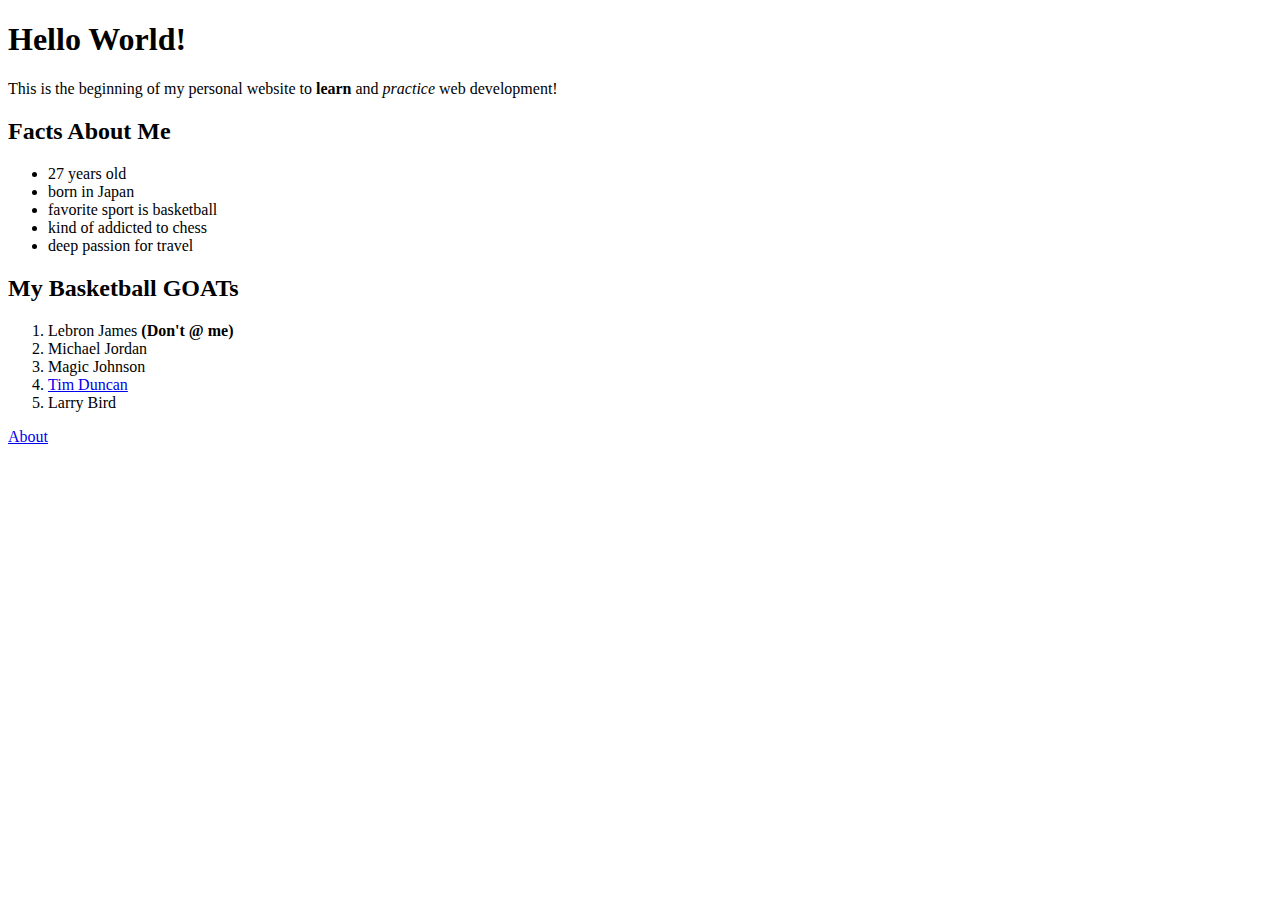
==== live/index.html @ 8348cdff "Add about page" ====
<!DOCTYPE html>
<html lang="en">

<head>
    <meta charset="UTF-8">
    <title>My Website</title>
</head>

<body>
    <h1>Hello World!</h1>
    <!-- IFKYK -->
    <p>This is the beginning of my personal website to <strong>learn</strong> and <em>practice</em> web development!</p>
    <h2>Facts About Me</h2>
    <ul>
        <li>27 years old</li>
        <li>born in Japan</li>
        <li>favorite sport is basketball</li>
        <li>kind of addicted to chess</li>
        <li>deep passion for travel</li>
    </ul>
    <h2>My Basketball GOATs</h2>
    <ol>
        <li>Lebron James <strong>(Don't @ me)</strong></li>
        <li>Michael Jordan</li>
        <li>Magic Johnson</li>
        <li><a href="https://en.wikipedia.org/wiki/Tim_Duncan">Tim Duncan</a></li>
        <li>Larry Bird</li>
    </ol>

    <a href="log.md">About</a>
</body>

</html>
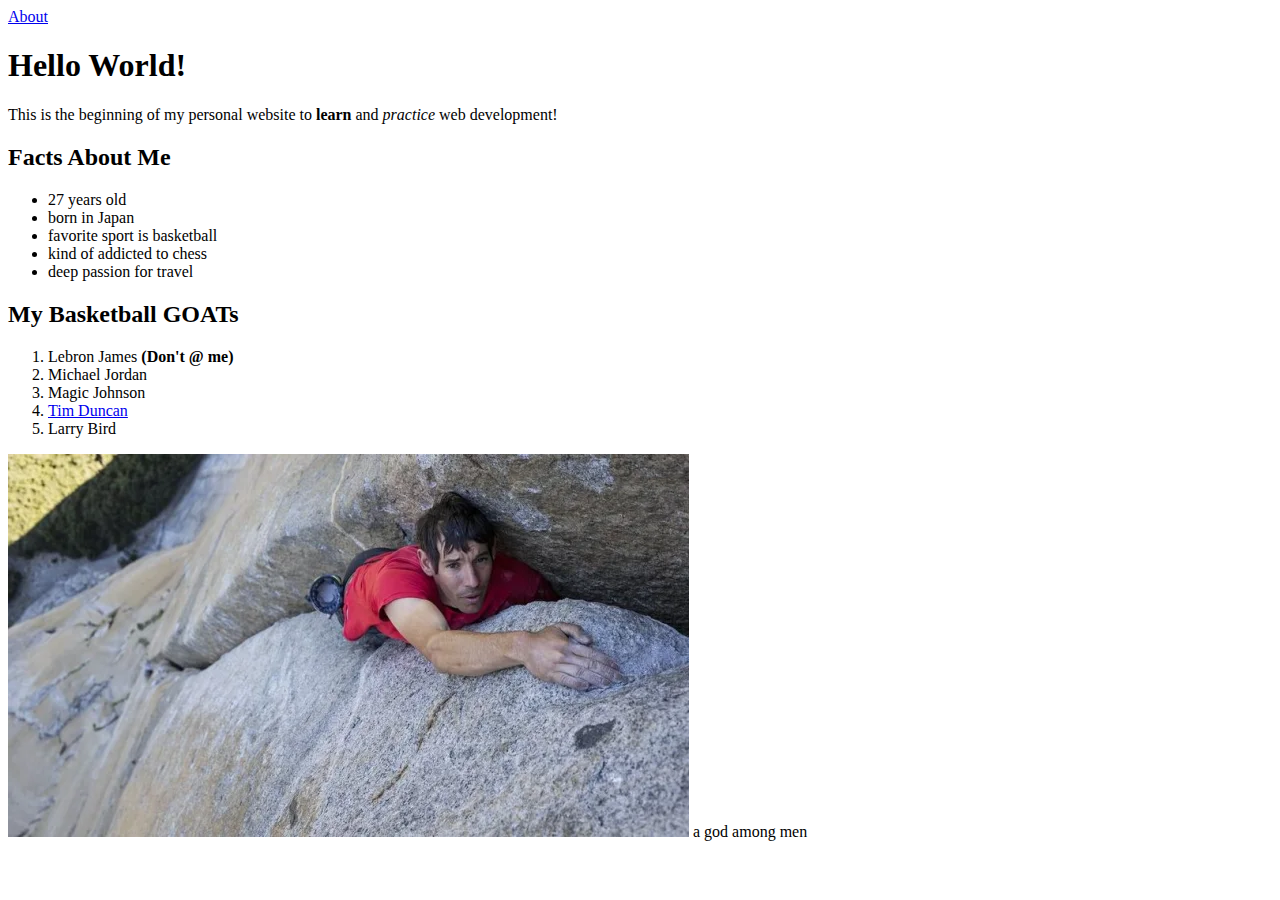
==== commit 9c7bb7f8: "Add images and pages folder" ====
--- a/live/index.html
+++ b/live/index.html
@@ -7,10 +7,13 @@
 </head>
 
 <body>
+    <!-- relative link -->
+    <a href="pages/about.html">About</a>
     <h1>Hello World!</h1>
     <!-- IFKYK -->
     <p>This is the beginning of my personal website to <strong>learn</strong> and <em>practice</em> web development!</p>
     <h2>Facts About Me</h2>
+    <!-- unordered list -->
     <ul>
         <li>27 years old</li>
         <li>born in Japan</li>
@@ -19,15 +22,18 @@
         <li>deep passion for travel</li>
     </ul>
     <h2>My Basketball GOATs</h2>
+    <!-- ordered list -->
     <ol>
         <li>Lebron James <strong>(Don't @ me)</strong></li>
         <li>Michael Jordan</li>
         <li>Magic Johnson</li>
+        <!-- absolute link -->
         <li><a href="https://en.wikipedia.org/wiki/Tim_Duncan">Tim Duncan</a></li>
         <li>Larry Bird</li>
     </ol>
 
-    <a href="log.md">About</a>
+    <img src="./images/alex.webp" alt="Alex Honnold">
+    <caption>a god among men</caption>
 </body>
 
 </html>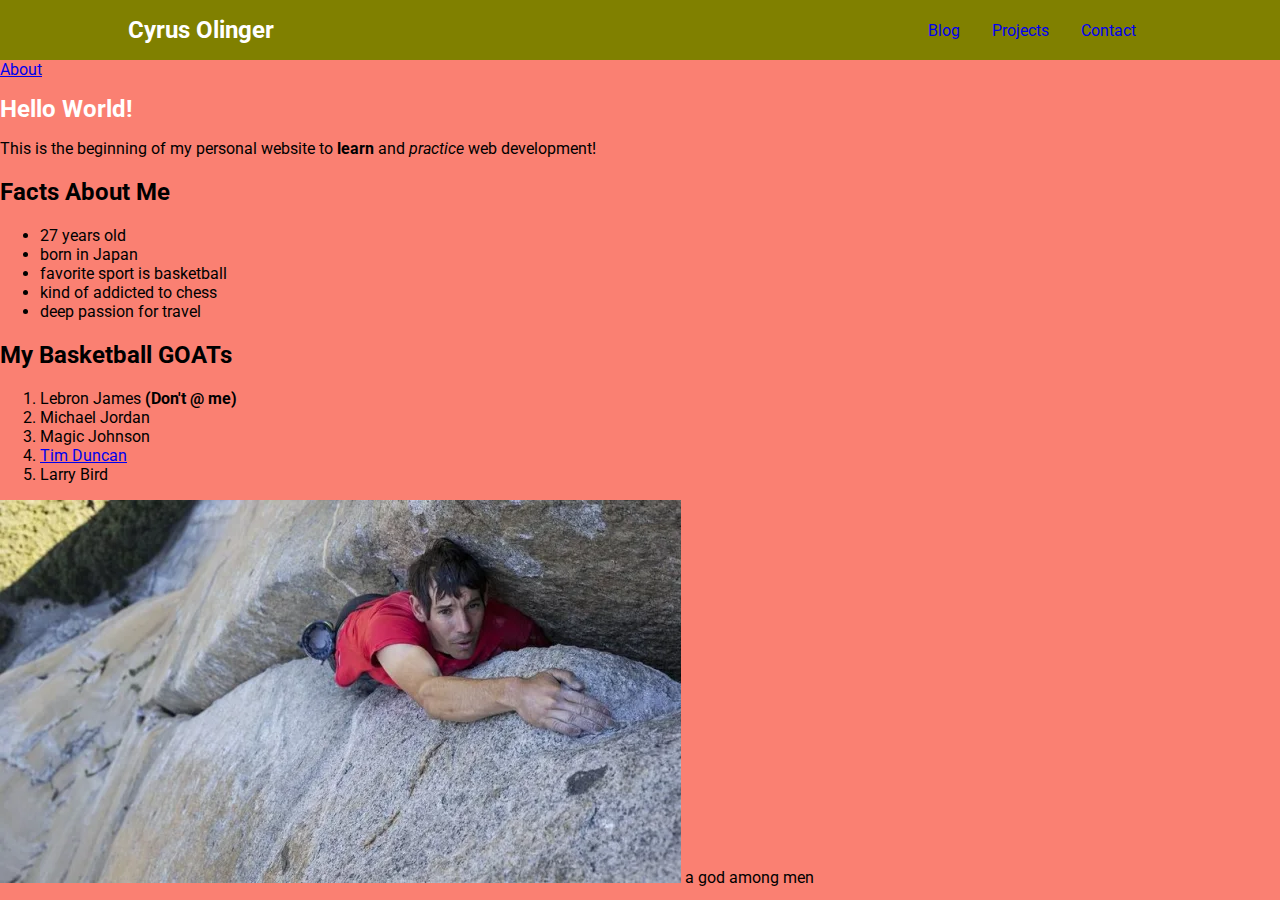
==== commit 61a5abff: "Create navigation bar" ====
--- a/live/index.html
+++ b/live/index.html
@@ -3,34 +3,51 @@
 
 <head>
     <meta charset="UTF-8">
+    <link rel="stylesheet" href="styles.css">
+    <link rel="preconnect" href="https://fonts.googleapis.com">
+    <link rel="preconnect" href="https://fonts.gstatic.com" crossorigin>
+    <link href="https://fonts.googleapis.com/css2?family=Roboto:ital,wght@0,400;0,700;1,300&display=swap"
+        rel="stylesheet">
     <title>My Website</title>
 </head>
 
 <body>
+
+    <!-- navbar -->
+    <nav>
+        <h1>Cyrus Olinger</h1>
+        <ul>
+            <li><a href="#">Blog</a></li>
+            <li><a href="#">Projects</a></li>
+            <li><a href="#">Contact</a></li>
+        </ul>
+    </nav>
     <!-- relative link -->
     <a href="pages/about.html">About</a>
     <h1>Hello World!</h1>
     <!-- IFKYK -->
     <p>This is the beginning of my personal website to <strong>learn</strong> and <em>practice</em> web development!</p>
-    <h2>Facts About Me</h2>
-    <!-- unordered list -->
-    <ul>
-        <li>27 years old</li>
-        <li>born in Japan</li>
-        <li>favorite sport is basketball</li>
-        <li>kind of addicted to chess</li>
-        <li>deep passion for travel</li>
-    </ul>
-    <h2>My Basketball GOATs</h2>
-    <!-- ordered list -->
-    <ol>
-        <li>Lebron James <strong>(Don't @ me)</strong></li>
-        <li>Michael Jordan</li>
-        <li>Magic Johnson</li>
-        <!-- absolute link -->
-        <li><a href="https://en.wikipedia.org/wiki/Tim_Duncan">Tim Duncan</a></li>
-        <li>Larry Bird</li>
-    </ol>
+    <div class="information">
+        <h2>Facts About Me</h2>
+        <!-- unordered list -->
+        <ul>
+            <li>27 years old</li>
+            <li>born in Japan</li>
+            <li>favorite sport is basketball</li>
+            <li>kind of addicted to chess</li>
+            <li>deep passion for travel</li>
+        </ul>
+        <h2>My Basketball GOATs</h2>
+        <!-- ordered list -->
+        <ol>
+            <li>Lebron James <strong>(Don't @ me)</strong></li>
+            <li>Michael Jordan</li>
+            <li>Magic Johnson</li>
+            <!-- absolute link -->
+            <li><a href="https://en.wikipedia.org/wiki/Tim_Duncan">Tim Duncan</a></li>
+            <li>Larry Bird</li>
+        </ol>
+    </div>
 
     <img src="./images/alex.webp" alt="Alex Honnold">
     <caption>a god among men</caption>
--- a/live/styles.css
+++ b/live/styles.css
@@ -0,0 +1,37 @@
+html {
+    box-sizing: border-box;
+}
+
+body {
+    font-family: 'Roboto', sans-serif;
+    margin: 0;
+    padding: 0;
+    background-color: salmon;
+}
+
+nav {
+    display: flex;
+    justify-content: space-between;
+    align-items: center;
+    background-color: olive;
+    padding: 0 10%;
+}
+
+nav ul {
+    display: flex;
+
+}
+
+nav ul li {
+    list-style-type: none;
+}
+
+nav ul li a {
+    padding: 1rem;
+    text-decoration: none;
+}
+
+h1 {
+    font-size: 24px;
+    color: white;
+}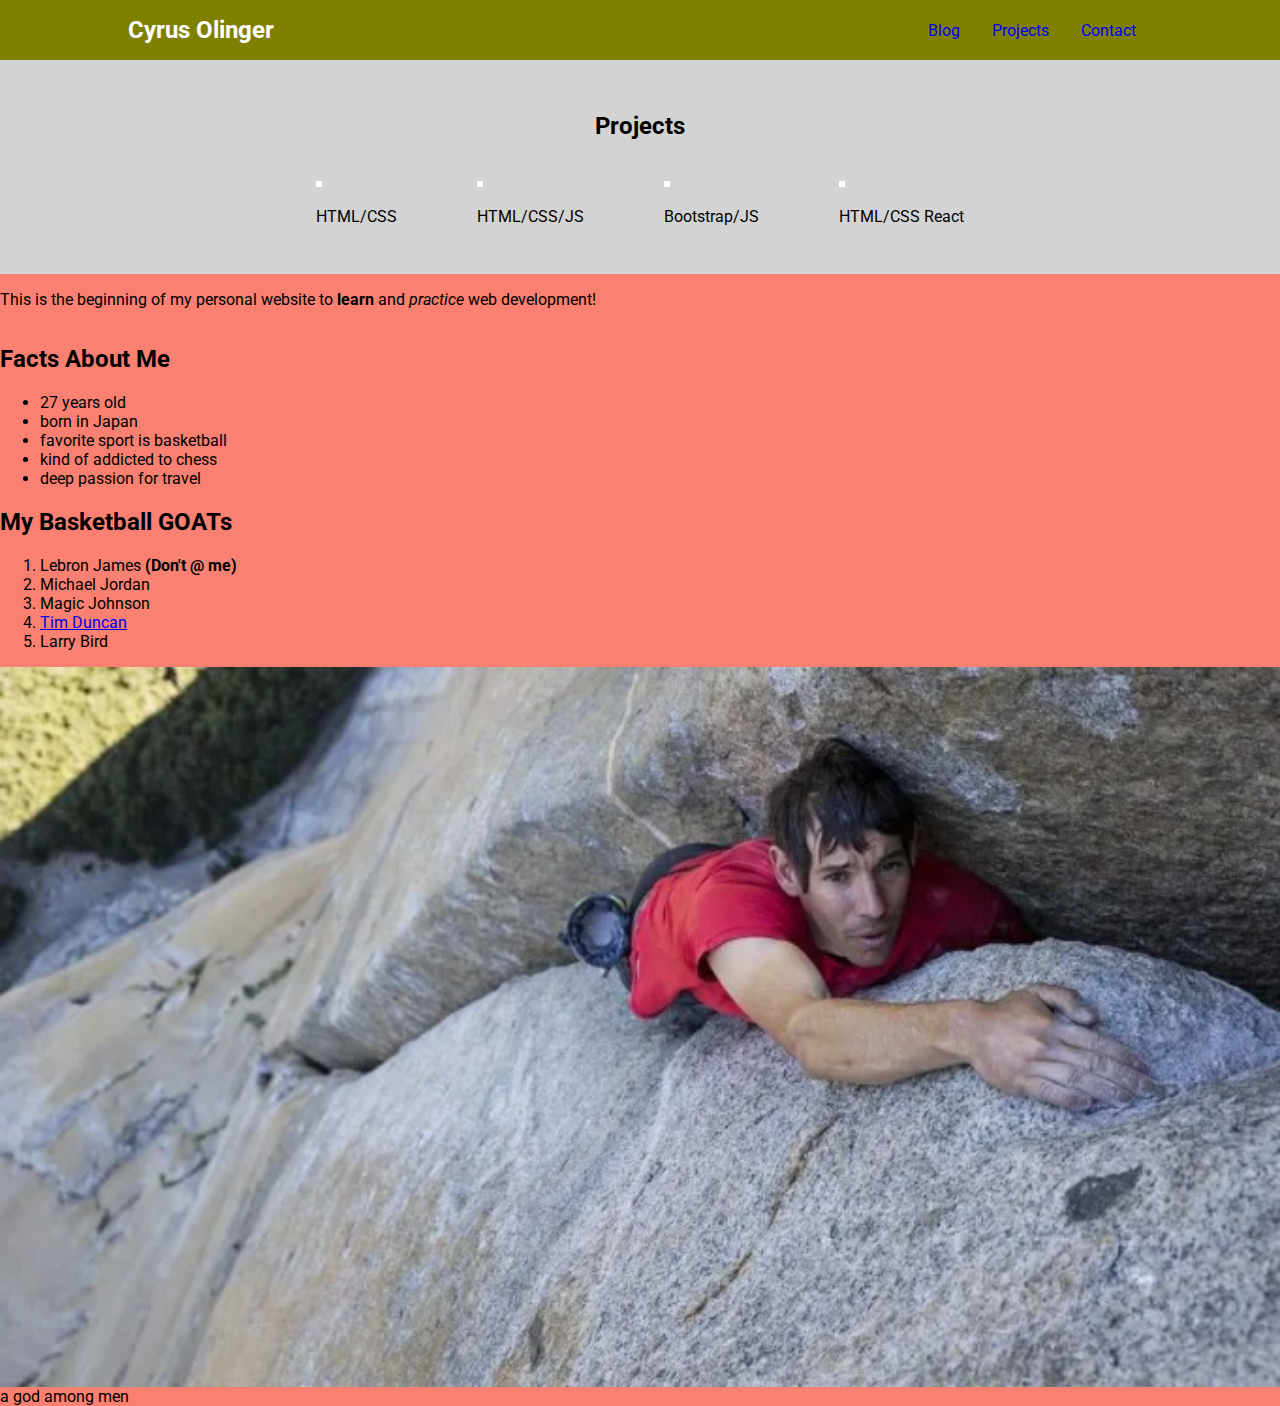
==== commit 36ae4ace: "Add Projects section" ====
--- a/live/index.html
+++ b/live/index.html
@@ -12,45 +12,63 @@
 </head>
 
 <body>
+    <div class="container">
+        <!-- navbar -->
+        <nav>
+            <h1>Cyrus Olinger</h1>
+            <ul>
+                <li><a href="#">Blog</a></li>
+                <li><a href="#">Projects</a></li>
+                <li><a href="#">Contact</a></li>
+            </ul>
+        </nav>
+        <!--  portfolio section -->
+        <div class="content">
+            <h2>Projects</h2>
+            <div class="showcase">
+                <div class="project"><img src="https://picsum.photos/200" alt="">
+                    <p>HTML/CSS</p>
+                </div>
+                <div class="project"><img src="https://picsum.photos/200" alt="">
+                    <p>HTML/CSS/JS</p>
+                </div>
+                <div class="project"><img src="https://picsum.photos/200" alt="">
+                    <p>Bootstrap/JS</p>
+                </div>
+                <div class="project"><img src="https://picsum.photos/200" alt="">
+                    <p>HTML/CSS React</p>
+                </div>
+            </div>
+        </div>
+        <!-- IFKYK -->
+        <p>This is the beginning of my personal website to <strong>learn</strong> and <em>practice</em> web
+            development!
+        </p>
+        <div class="information">
+            <h2>Facts About Me</h2>
+            <!-- unordered list -->
+            <ul>
+                <li>27 years old</li>
+                <li>born in Japan</li>
+                <li>favorite sport is basketball</li>
+                <li>kind of addicted to chess</li>
+                <li>deep passion for travel</li>
+            </ul>
+            <h2>My Basketball GOATs</h2>
+            <!-- ordered list -->
+            <ol>
+                <li>Lebron James <strong>(Don't @ me)</strong></li>
+                <li>Michael Jordan</li>
+                <li>Magic Johnson</li>
+                <!-- absolute link -->
+                <li><a href="https://en.wikipedia.org/wiki/Tim_Duncan">Tim Duncan</a></li>
+                <li>Larry Bird</li>
+            </ol>
+        </div>
 
-    <!-- navbar -->
-    <nav>
-        <h1>Cyrus Olinger</h1>
-        <ul>
-            <li><a href="#">Blog</a></li>
-            <li><a href="#">Projects</a></li>
-            <li><a href="#">Contact</a></li>
-        </ul>
-    </nav>
-    <!-- relative link -->
-    <a href="pages/about.html">About</a>
-    <h1>Hello World!</h1>
-    <!-- IFKYK -->
-    <p>This is the beginning of my personal website to <strong>learn</strong> and <em>practice</em> web development!</p>
-    <div class="information">
-        <h2>Facts About Me</h2>
-        <!-- unordered list -->
-        <ul>
-            <li>27 years old</li>
-            <li>born in Japan</li>
-            <li>favorite sport is basketball</li>
-            <li>kind of addicted to chess</li>
-            <li>deep passion for travel</li>
-        </ul>
-        <h2>My Basketball GOATs</h2>
-        <!-- ordered list -->
-        <ol>
-            <li>Lebron James <strong>(Don't @ me)</strong></li>
-            <li>Michael Jordan</li>
-            <li>Magic Johnson</li>
-            <!-- absolute link -->
-            <li><a href="https://en.wikipedia.org/wiki/Tim_Duncan">Tim Duncan</a></li>
-            <li>Larry Bird</li>
-        </ol>
+        <img src="./images/alex.webp" alt="Alex Honnold">
+        <caption>a god among men</caption>
     </div>
-
-    <img src="./images/alex.webp" alt="Alex Honnold">
-    <caption>a god among men</caption>
 </body>
 
 </html>--- a/live/styles.css
+++ b/live/styles.css
@@ -7,6 +7,11 @@
     margin: 0;
     padding: 0;
     background-color: salmon;
+}
+
+.container {
+    display: flex;
+    flex-direction: column;
 }
 
 nav {
@@ -34,4 +39,33 @@
 h1 {
     font-size: 24px;
     color: white;
+}
+
+.content {
+    background-color: lightgray;
+    display: flex;
+    flex-direction: column;
+    padding: 2rem 5rem;
+}
+
+.content h2 {
+    text-align: center;
+    margin-bottom: 2rem;
+}
+
+.showcase {
+    display: flex;
+    justify-content: center;
+    gap: 5rem;
+}
+
+.project img {
+    border-radius: 10%;
+    border: solid white 3px;
+    max-height: 10rem;
+    max-width: 10rem;
+}
+
+.project p {
+    text-align: center;
 }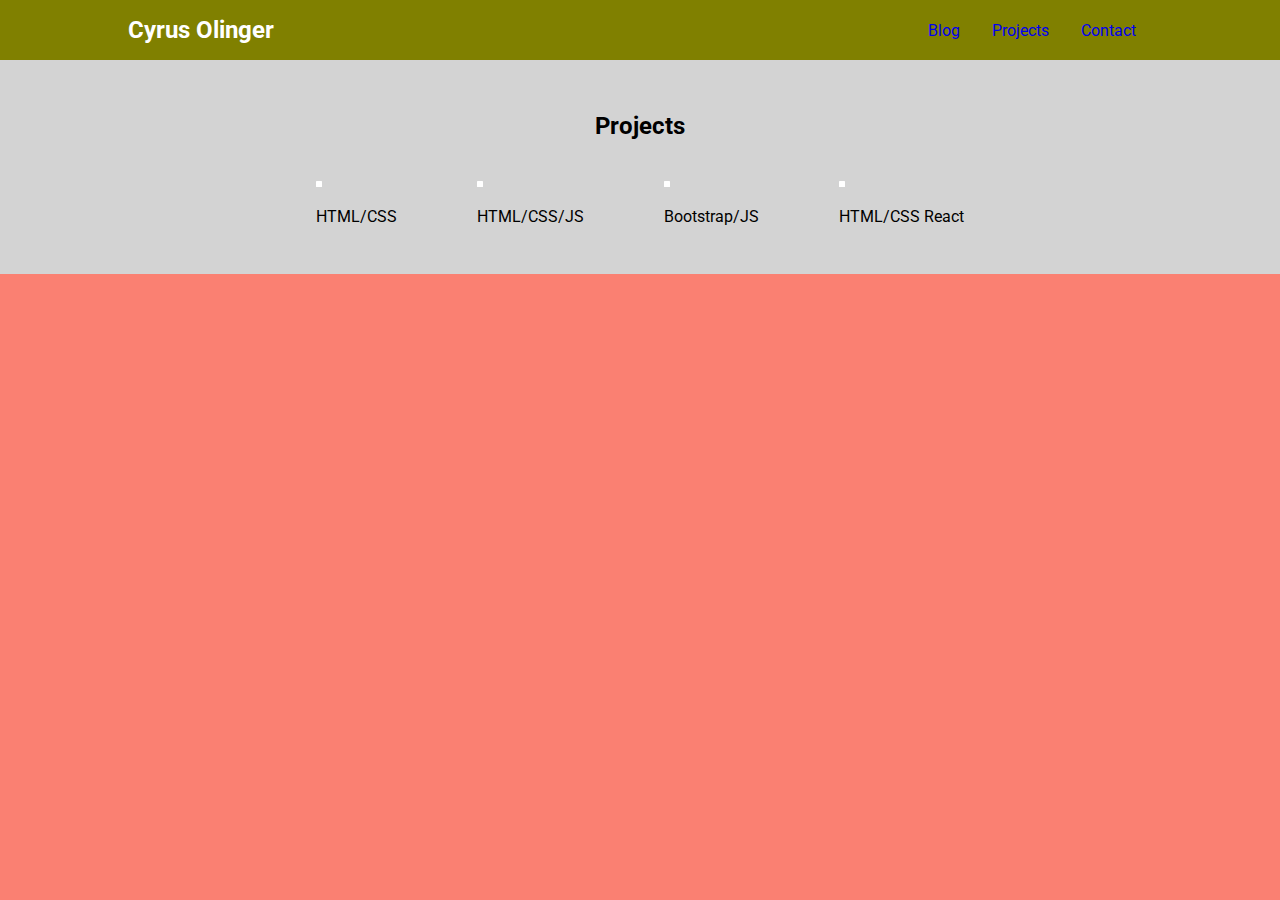
==== commit bac3fbdb: "Remove practice HTML lists and image" ====
--- a/live/index.html
+++ b/live/index.html
@@ -40,34 +40,6 @@
                 </div>
             </div>
         </div>
-        <!-- IFKYK -->
-        <p>This is the beginning of my personal website to <strong>learn</strong> and <em>practice</em> web
-            development!
-        </p>
-        <div class="information">
-            <h2>Facts About Me</h2>
-            <!-- unordered list -->
-            <ul>
-                <li>27 years old</li>
-                <li>born in Japan</li>
-                <li>favorite sport is basketball</li>
-                <li>kind of addicted to chess</li>
-                <li>deep passion for travel</li>
-            </ul>
-            <h2>My Basketball GOATs</h2>
-            <!-- ordered list -->
-            <ol>
-                <li>Lebron James <strong>(Don't @ me)</strong></li>
-                <li>Michael Jordan</li>
-                <li>Magic Johnson</li>
-                <!-- absolute link -->
-                <li><a href="https://en.wikipedia.org/wiki/Tim_Duncan">Tim Duncan</a></li>
-                <li>Larry Bird</li>
-            </ol>
-        </div>
-
-        <img src="./images/alex.webp" alt="Alex Honnold">
-        <caption>a god among men</caption>
     </div>
 </body>
 
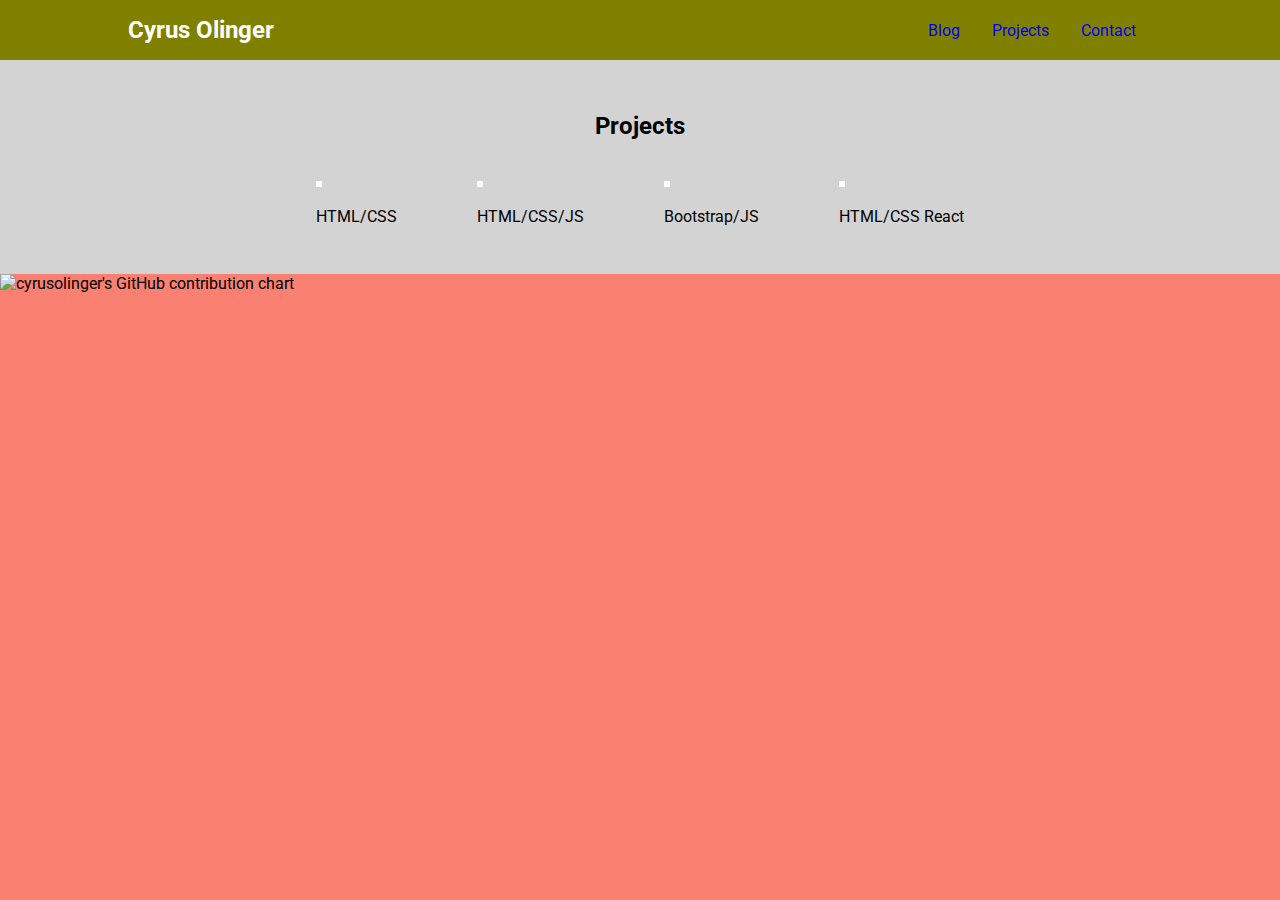
==== commit 2fcb9a99: "Add GitHub contribution chart" ====
--- a/live/index.html
+++ b/live/index.html
@@ -40,6 +40,7 @@
                 </div>
             </div>
         </div>
+        <img src="http://ghchart.rshah.org/cyrusolinger" alt="cyrusolinger's GitHub contribution chart" />
     </div>
 </body>
 
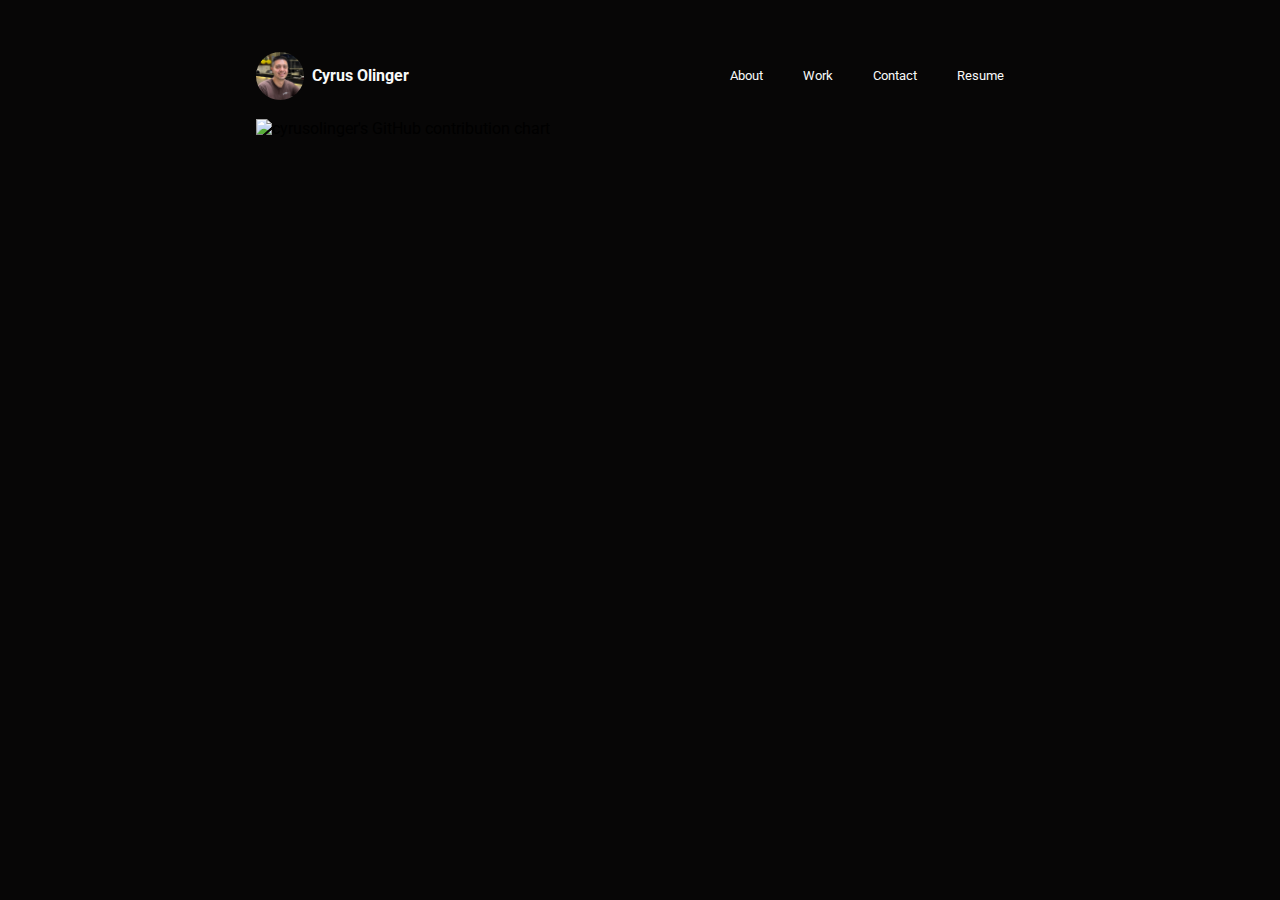
==== commit 9af6b86e: "Remove content section, color redesign" ====
--- a/live/index.html
+++ b/live/index.html
@@ -15,15 +15,19 @@
     <div class="container">
         <!-- navbar -->
         <nav>
-            <h1>Cyrus Olinger</h1>
+            <div>
+                <img src="./images/cyrus.jpg" alt="">
+                <h1>Cyrus Olinger</h1>
+            </div>
             <ul>
-                <li><a href="#">Blog</a></li>
-                <li><a href="#">Projects</a></li>
-                <li><a href="#">Contact</a></li>
+                <li><a href="#" class="hover-underline-animation">About</a></li>
+                <li><a href="#" class="hover-underline-animation">Work</a></li>
+                <li><a href="#" class="hover-underline-animation">Contact</a></li>
+                <li><a href="#" class="hover-underline-animation">Resume</a></li>
             </ul>
         </nav>
         <!--  portfolio section -->
-        <div class="content">
+        <!-- <div class="content">
             <h2>Projects</h2>
             <div class="showcase">
                 <div class="project"><img src="https://picsum.photos/200" alt="">
@@ -38,9 +42,9 @@
                 <div class="project"><img src="https://picsum.photos/200" alt="">
                     <p>HTML/CSS React</p>
                 </div>
-            </div>
-        </div>
-        <img src="http://ghchart.rshah.org/cyrusolinger" alt="cyrusolinger's GitHub contribution chart" />
+            </div> -->
+    </div>
+    <img src="http://ghchart.rshah.org/cyrusolinger" alt="cyrusolinger's GitHub contribution chart" />
     </div>
 </body>
 
--- a/live/styles.css
+++ b/live/styles.css
@@ -5,8 +5,8 @@
 body {
     font-family: 'Roboto', sans-serif;
     margin: 0;
-    padding: 0;
-    background-color: salmon;
+    padding: 2rem 20%;
+    background-color: #070606;
 }
 
 .container {
@@ -18,8 +18,22 @@
     display: flex;
     justify-content: space-between;
     align-items: center;
-    background-color: olive;
-    padding: 0 10%;
+}
+
+nav div {
+    display: flex;
+    align-items: center;
+    gap: .5rem;
+}
+
+nav h1 {
+    font-size: 1rem;
+    color: #F8F9F9;
+}
+
+nav img {
+    height: 3rem;
+    border-radius: 50%;
 }
 
 nav ul {
@@ -32,17 +46,45 @@
 }
 
 nav ul li a {
-    padding: 1rem;
+    font-size: .8rem;
+    margin: 1rem;
+    padding: .25rem;
     text-decoration: none;
+    color: #F8F9F9;
 }
 
-h1 {
-    font-size: 24px;
+i {
     color: white;
 }
 
-.content {
-    background-color: lightgray;
+/* pasted in for underline hover */
+.hover-underline-animation {
+    display: inline-block;
+    position: relative;
+    color: #F8F9F9;
+}
+
+.hover-underline-animation::after {
+    content: '';
+    position: absolute;
+    width: 100%;
+    transform: scaleX(0);
+    height: 2px;
+    bottom: 0;
+    left: 0;
+    background-color: red;
+    transform-origin: bottom right;
+    transition: transform 0.25s ease-out;
+}
+
+.hover-underline-animation:hover::after {
+    transform: scaleX(1);
+    transform-origin: bottom left;
+}
+
+/* ends here */
+
+/* .content {
     display: flex;
     flex-direction: column;
     padding: 2rem 5rem;
@@ -61,11 +103,11 @@
 
 .project img {
     border-radius: 10%;
-    border: solid white 3px;
+    border: solid #F8F9F9 3px;
     max-height: 10rem;
     max-width: 10rem;
 }
 
 .project p {
     text-align: center;
-}+} */